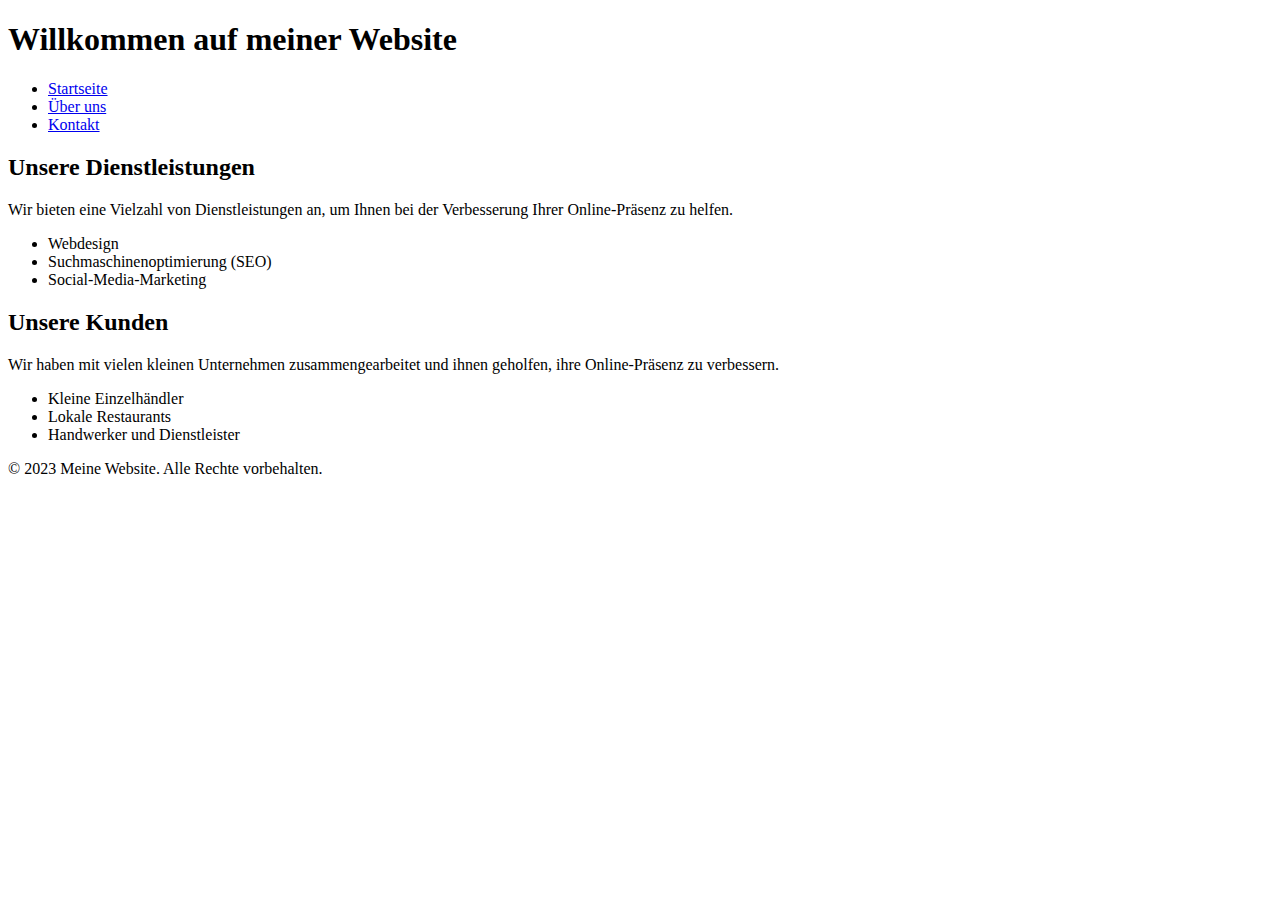
==== index.html @ df4898f2 "Rename Index.html to index.html" ====
<!DOCTYPE html>
<html>
<head>
	<title>Meine Website</title>
	<meta charset="UTF-8">
	<meta name="viewport" content="width=device-width, initial-scale=1.0">
	<link rel="stylesheet" href="style.css">
</head>
<body>
	<header>
		<h1>Willkommen auf meiner Website</h1>
		<nav>
			<ul>
				<li><a href="#">Startseite</a></li>
				<li><a href="#">Über uns</a></li>
				<li><a href="#">Kontakt</a></li>
			</ul>
		</nav>
	</header>

	<main>
		<section>
			<h2>Unsere Dienstleistungen</h2>
			<p>Wir bieten eine Vielzahl von Dienstleistungen an, um Ihnen bei der Verbesserung Ihrer Online-Präsenz zu helfen.</p>
			<ul>
				<li>Webdesign</li>
				<li>Suchmaschinenoptimierung (SEO)</li>
				<li>Social-Media-Marketing</li>
			</ul>
		</section>

		<section>
			<h2>Unsere Kunden</h2>
			<p>Wir haben mit vielen kleinen Unternehmen zusammengearbeitet und ihnen geholfen, ihre Online-Präsenz zu verbessern.</p>
			<ul>
				<li>Kleine Einzelhändler</li>
				<li>Lokale Restaurants</li>
				<li>Handwerker und Dienstleister</li>
			</ul>
		</section>

		
    </main>

    <footer>
        <p>&copy; 2023 Meine Website. Alle Rechte vorbehalten.</p>
    </footer>

</body>

</html>
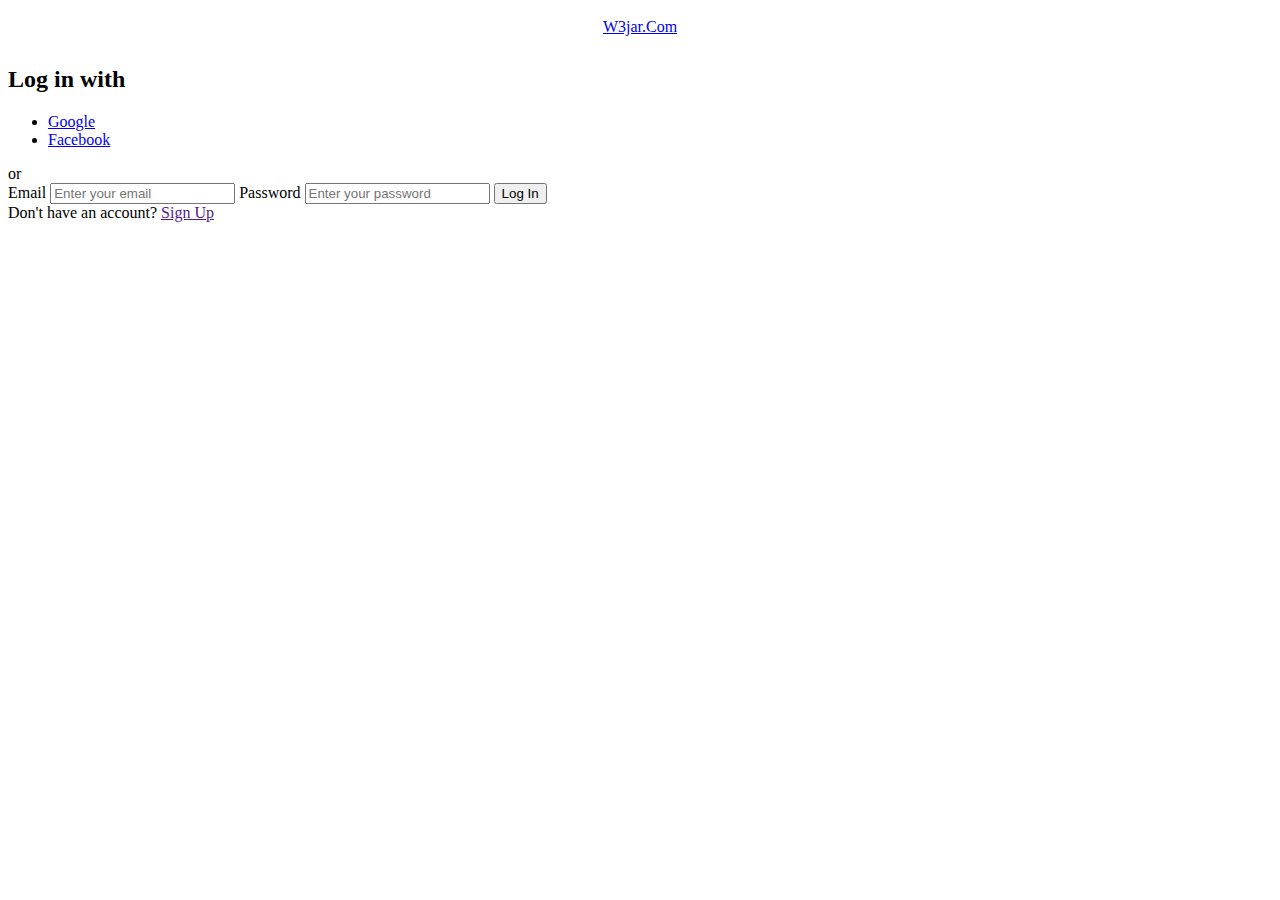
==== commit fa256d8a: "Update index.html" ====
--- a/index.html
+++ b/index.html
@@ -1,51 +1,59 @@
 <!DOCTYPE html>
-<html>
+<html lang="en">
 <head>
-	<title>Meine Website</title>
-	<meta charset="UTF-8">
-	<meta name="viewport" content="width=device-width, initial-scale=1.0">
-	<link rel="stylesheet" href="style.css">
+    <meta charset="UTF-8">
+    <meta name="viewport" content="width=device-width, initial-scale=1.0">
+    <title>CSS Login Page Template - IceCreamBABY</title>
+    <link href="https://fonts.googleapis.com/css2?family=Muli:wght@400;700&display=swap" rel="stylesheet">
+    <link rel="stylesheet" href="./assets/css/style-with-prefix.css">
+    <style>
+        .srouce{
+            text-align: center;
+            color: #ffffff;
+            padding: 10px;
+        }
+    </style>
 </head>
 <body>
-	<header>
-		<h1>Willkommen auf meiner Website</h1>
-		<nav>
-			<ul>
-				<li><a href="#">Startseite</a></li>
-				<li><a href="#">Über uns</a></li>
-				<li><a href="#">Kontakt</a></li>
-			</ul>
-		</nav>
-	</header>
 
-	<main>
-		<section>
-			<h2>Unsere Dienstleistungen</h2>
-			<p>Wir bieten eine Vielzahl von Dienstleistungen an, um Ihnen bei der Verbesserung Ihrer Online-Präsenz zu helfen.</p>
-			<ul>
-				<li>Webdesign</li>
-				<li>Suchmaschinenoptimierung (SEO)</li>
-				<li>Social-Media-Marketing</li>
-			</ul>
-		</section>
+    <div class="main-container">
+        <div class="form-container">
 
-		<section>
-			<h2>Unsere Kunden</h2>
-			<p>Wir haben mit vielen kleinen Unternehmen zusammengearbeitet und ihnen geholfen, ihre Online-Präsenz zu verbessern.</p>
-			<ul>
-				<li>Kleine Einzelhändler</li>
-				<li>Lokale Restaurants</li>
-				<li>Handwerker und Dienstleister</li>
-			</ul>
-		</section>
+            <div class="srouce"><a title="Learn How to create Beautiful HTML & CSS login page template" href="https://www.w3jar.com/beautiful-html-css-login-page-template/">W3jar.Com</a></div>
 
-		
-    </main>
+            <div class="form-body">
+                <h2 class="title">Log in with</h2>
+                <div class="social-login">
+                    <ul>
+                        <li class="google"><a href="#">Google</a></li>
+                        <li class="fb"><a href="#">Facebook</a></li>
+                    </ul>
+                </div><!-- SOCIAL LOGIN -->
 
-    <footer>
-        <p>&copy; 2023 Meine Website. Alle Rechte vorbehalten.</p>
-    </footer>
+                <div class="_or">or</div>
+
+                <form action="" class="the-form">
+
+                    <label for="email">Email</label>
+                    <input type="email" name="email" id="email" placeholder="Enter your email">
+
+                    <label for="password">Password</label>
+                    <input type="password" name="password" id="password" placeholder="Enter your password">
+
+                    <input type="submit" value="Log In">
+
+                </form>
+
+            </div><!-- FORM BODY-->
+
+            <div class="form-footer">
+                <div>
+                    <span>Don't have an account?</span> <a href="">Sign Up</a>
+                </div>
+            </div><!-- FORM FOOTER -->
+
+        </div><!-- FORM CONTAINER -->
+    </div>
 
 </body>
-
 </html>
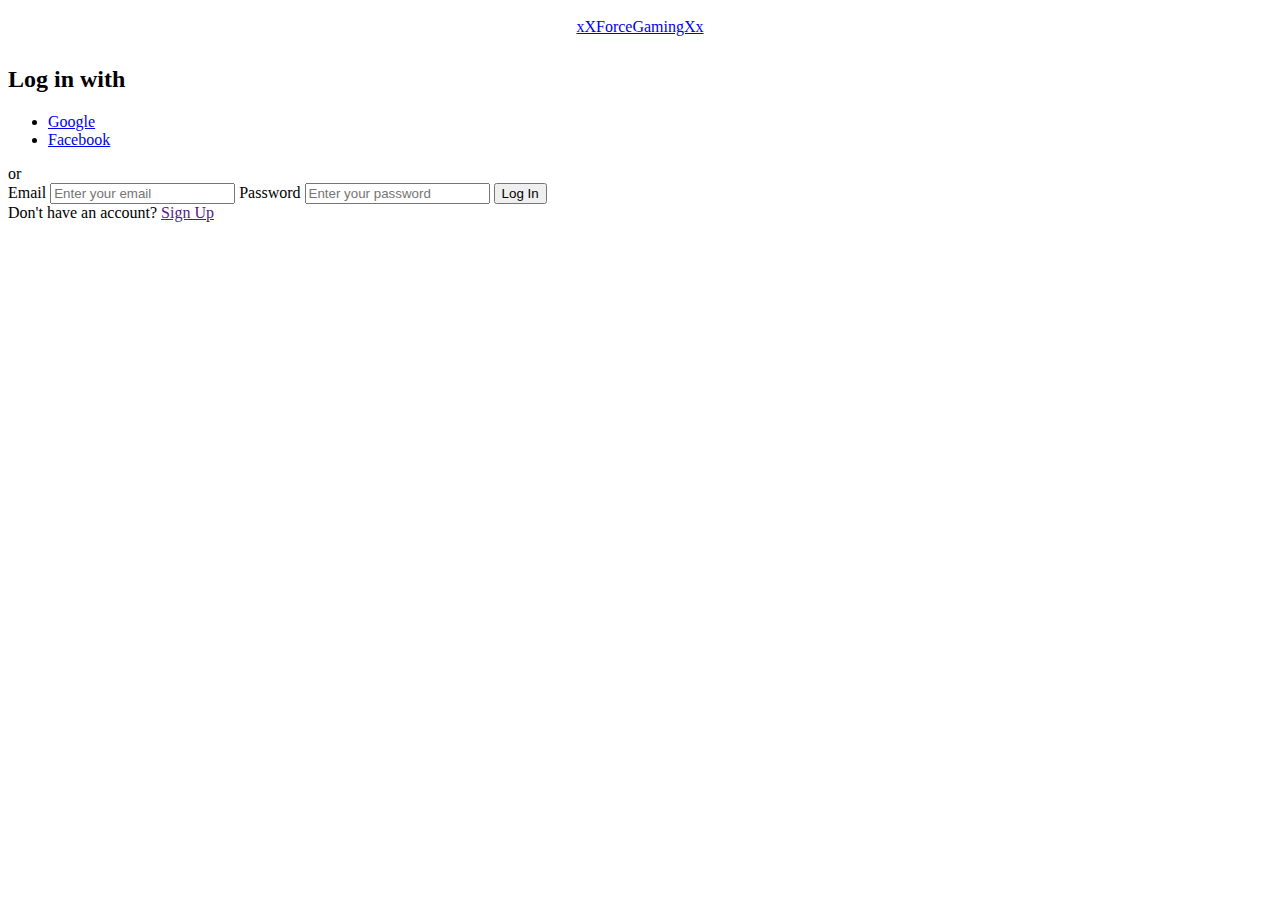
==== commit 670ac895: "Update index.html" ====
--- a/index.html
+++ b/index.html
@@ -19,7 +19,7 @@
     <div class="main-container">
         <div class="form-container">
 
-            <div class="srouce"><a title="Learn How to create Beautiful HTML & CSS login page template" href="https://www.w3jar.com/beautiful-html-css-login-page-template/">W3jar.Com</a></div>
+            <div class="srouce"><a title="Learn How to create Beautiful HTML & CSS login page template" href="https://www.youtube.com/c/xxforcegamingxx">xXForceGamingXx</a></div>
 
             <div class="form-body">
                 <h2 class="title">Log in with</h2>
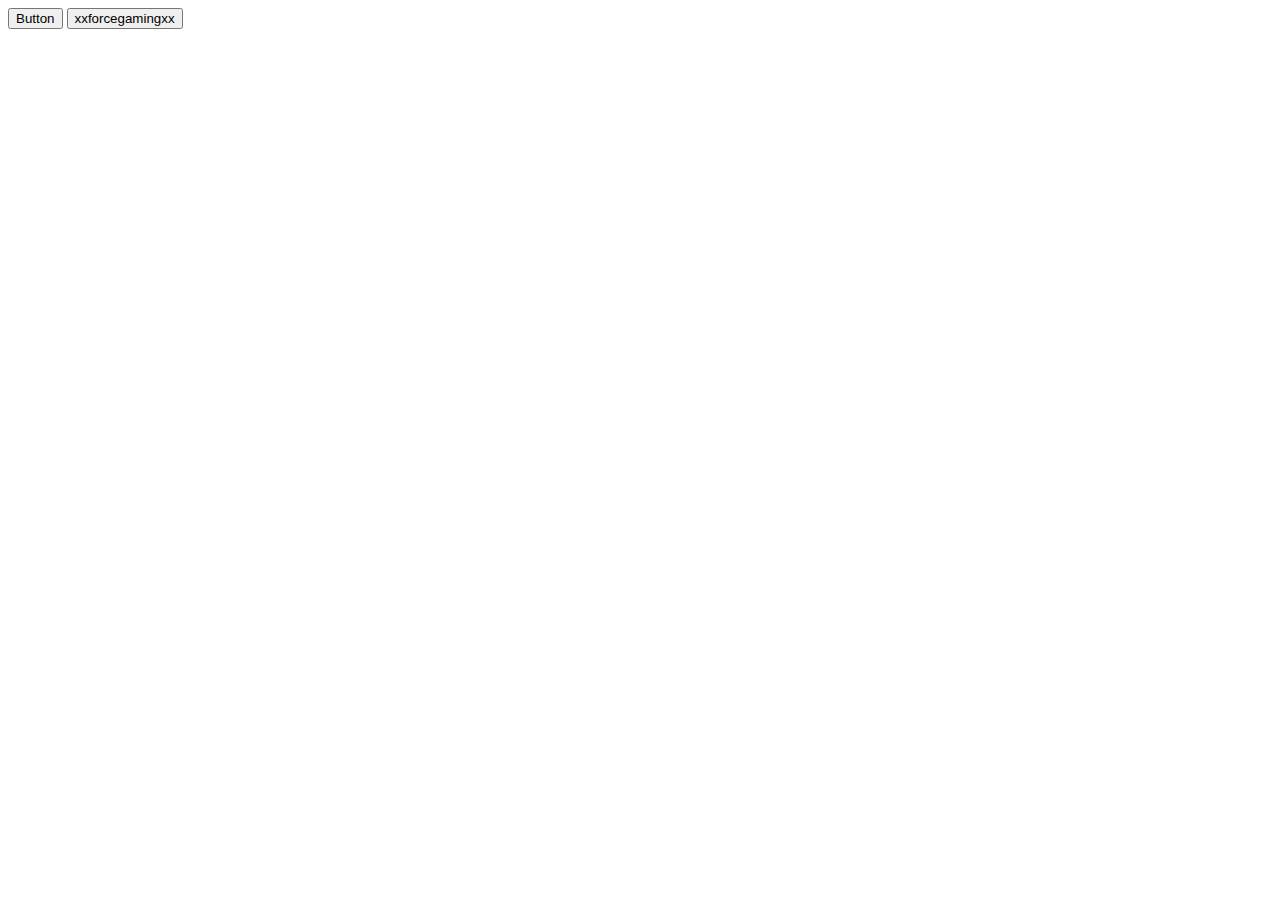
==== commit a6389e05: "Update index.html" ====
--- a/index.html
+++ b/index.html
@@ -1,59 +1,22 @@
 <!DOCTYPE html>
-<html lang="en">
+<html>
 <head>
-    <meta charset="UTF-8">
-    <meta name="viewport" content="width=device-width, initial-scale=1.0">
-    <title>CSS Login Page Template - IceCreamBABY</title>
-    <link href="https://fonts.googleapis.com/css2?family=Muli:wght@400;700&display=swap" rel="stylesheet">
-    <link rel="stylesheet" href="./assets/css/style-with-prefix.css">
-    <style>
-        .srouce{
-            text-align: center;
-            color: #ffffff;
-            padding: 10px;
-        }
-    </style>
+<style>
+button {
+  animation: blinker 1s linear infinite;
+}
+
+@keyframes blinker {
+  50% {
+    opacity: 0;
+  }
+}
+</style>
 </head>
 <body>
 
-    <div class="main-container">
-        <div class="form-container">
-
-            <div class="srouce"><a title="Learn How to create Beautiful HTML & CSS login page template" href="https://www.youtube.com/c/xxforcegamingxx">xXForceGamingXx</a></div>
-
-            <div class="form-body">
-                <h2 class="title">Log in with</h2>
-                <div class="social-login">
-                    <ul>
-                        <li class="google"><a href="#">Google</a></li>
-                        <li class="fb"><a href="#">Facebook</a></li>
-                    </ul>
-                </div><!-- SOCIAL LOGIN -->
-
-                <div class="_or">or</div>
-
-                <form action="" class="the-form">
-
-                    <label for="email">Email</label>
-                    <input type="email" name="email" id="email" placeholder="Enter your email">
-
-                    <label for="password">Password</label>
-                    <input type="password" name="password" id="password" placeholder="Enter your password">
-
-                    <input type="submit" value="Log In">
-
-                </form>
-
-            </div><!-- FORM BODY-->
-
-            <div class="form-footer">
-                <div>
-                    <span>Don't have an account?</span> <a href="">Sign Up</a>
-                </div>
-            </div><!-- FORM FOOTER -->
-
-        </div><!-- FORM CONTAINER -->
-    </div>
+<button type="button">Button</button>
 
 </body>
 </html>
+<button type="button" onclick="window.location.href='https://youtube.com/c/xxforcegamingxx'">xxforcegamingxx</button>
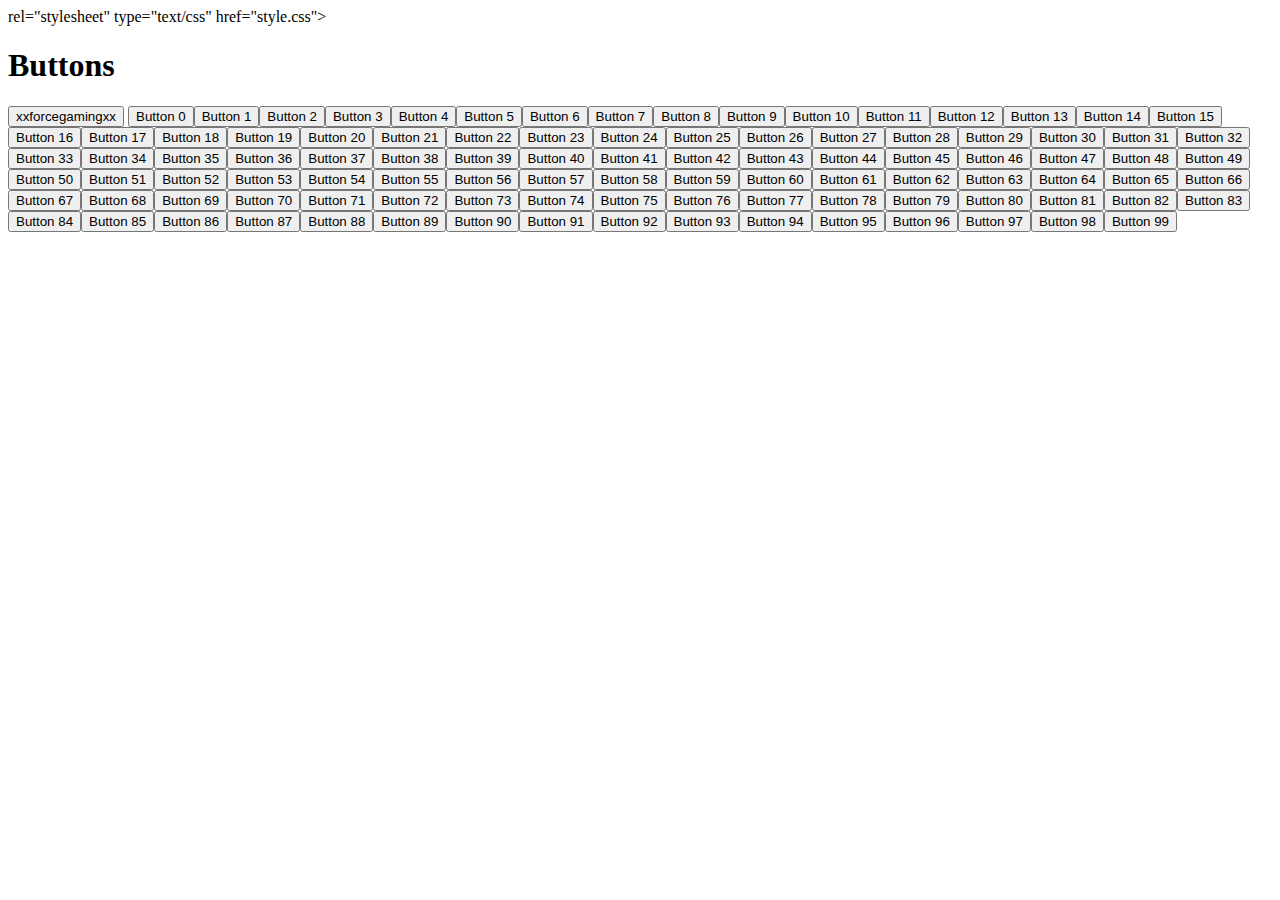
==== commit 9b9e0d91: "Update index.html" ====
--- a/index.html
+++ b/index.html
@@ -1,22 +1,16 @@
 <!DOCTYPE html>
 <html>
-<head>
-<style>
-button {
-  animation: blinker 1s linear infinite;
+<body>
+rel="stylesheet" type="text/css" href="style.css">
+
+<h1>Buttons</h1>
+<button onclick="window.location.href='https://youtube.com/c/xxforcegamingxx'">xxforcegamingxx</button>
+
+<script>
+for (let i = 0; i < 100; i++) {
+  document.write("<button>Button " + i + "</button>");
 }
-
-@keyframes blinker {
-  50% {
-    opacity: 0;
-  }
-}
-</style>
-</head>
-<body>
-
-<button type="button">Button</button>
+</script>
 
 </body>
 </html>
-<button type="button" onclick="window.location.href='https://youtube.com/c/xxforcegamingxx'">xxforcegamingxx</button>
